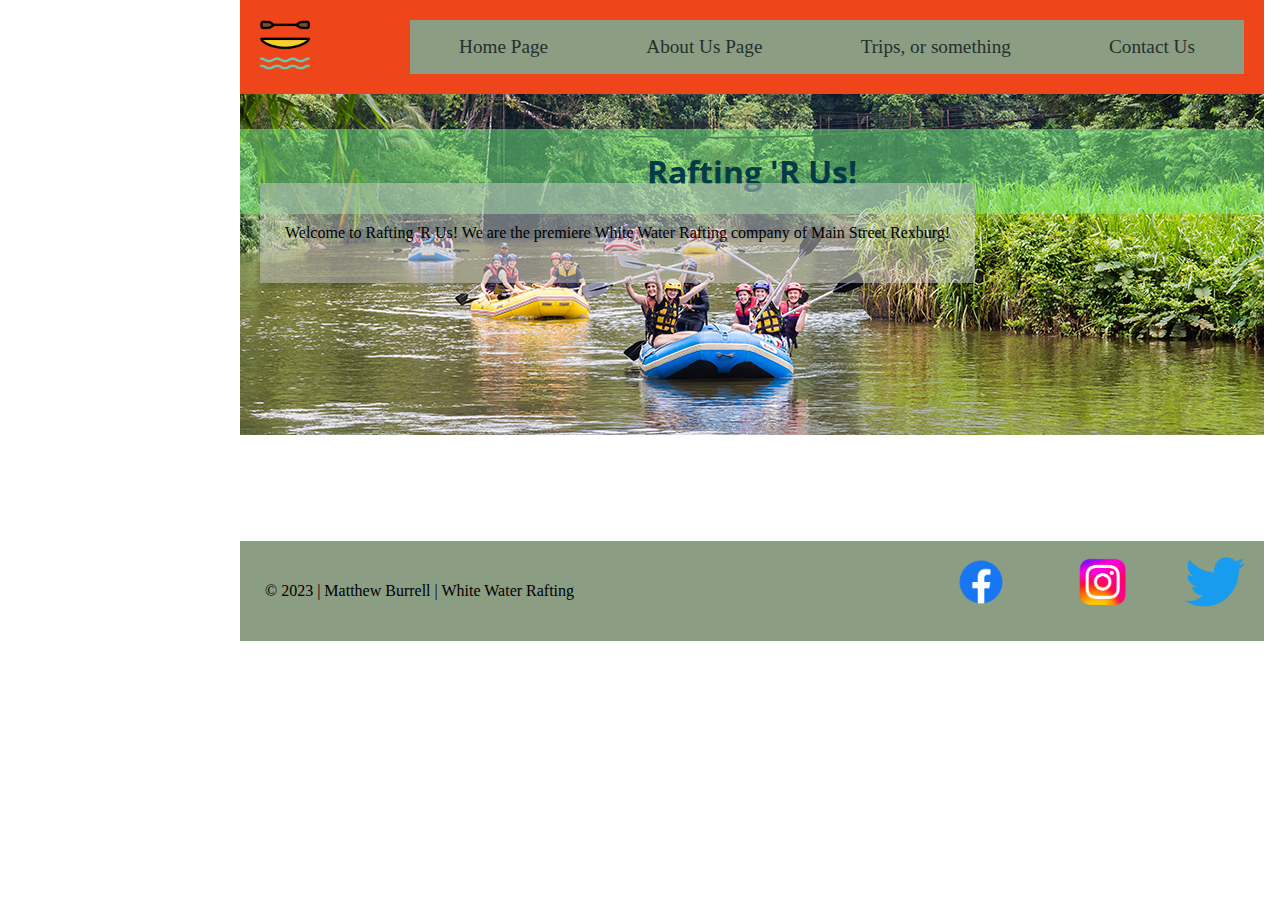
==== wwr/index.html @ be578df6 "Grid coming together." ====
<!DOCTYPE html>
<html lang="en-US">
    <link rel="stylesheet" href="styles/rafting.css">
    <meta charset="utf-8">
    <meta name="viewport" content="width=device-width, initial-scale=1">
    <title>Rafting 'R 'Us Home Page!</title>
    <meta name="description" content="This is the Home page for Rafting 'R 'Us.">
    <meta name="author" content="Matthew Burrell">
    <body>
        <header>
            <img src="images/logo.png" alt="Site Logo" width="50">
            <nav>
                <a href="index.html">Home Page</a>
                <a href="about.html">About Us Page</a>
                <a href="trips.html">Trips, or something</a>
                <a href="contact.html">Contact Us</a>
            </nav>
        </header>
        <main>
            <div class="hero">
                <img src="images/trips_2.jpg">
                <div class="centered"><h1>Rafting 'R Us!</h1></div>
                <article class="left">
                    <p>Welcome to Rafting 'R Us! We are the premiere White Water Rafting company of Main Street Rexburg! </p>
                </article>
            </div>
        </main>
        <footer>
            <p>&#169 2023 | Matthew Burrell | White Water Rafting</p>
            <nav class="sociallinks">
                <a href="https://facebook.com">
                    <img src="images/facebook.png" alt="Facebook" height="50">
                    <!--https://1000logos.net/facebook-logo/-->
                </a>
                <a href="https://instagram.com">
                    <img src="images/instagram.png" alt="Instagram" height="50">
                    <!--https://1000logos.net/instagram-logo/-->
                </a>
                <a href="https://twitter.com">
                    <img src="images/twitter.png" alt="Twitter" height="50">
                    <!--https://en.wikipedia.org/wiki/Twitter-->
                </a>
            </nav>
        </footer>
    </body>
</html>
---- wwr/styles/rafting.css ----
@import url('https://fonts.googleapis.com/css2?family=Merriweather:ital,wght@1,300&family=Open+Sans&display=swap');

:root{
    --primary-color: #053b46;
    --secondary-color: #13293D;
    --accent1-color: #ef451a;
    --accent2-color: #E8F1F2;

    --heading-font: 'Open Sans', sans-serif;
    --paragraph-font: 'Merriweather', serif;

    --nav-background-color: #8c6969;
    --nav-link-color: #000000;
    --nav-hover-link-color: #24302d;
    --nav-hover-background-color: #8B9D83;
}

body {
    width: 800px;
    margin: 0 auto;
    display: grid;
}

h1, h2, h3, h4, h5, h6 {
    font-family: var(--heading-font);
    color: var(--primary-color);
}

header{
    display: grid;
    grid-template-columns: 150px auto;
    padding: 20px;
    background-color: var(--accent1-color)
}

p{
    padding: 25px;
}

nav {
    background-color: var(--nav-hover-background-color);
    font-size: 1.2rem;
    display: flex;
    justify-content: space-around;
}

nav a {
    display: block;
    color: var(--nav-hover-link-color);
    text-decoration: none;
    padding: 1rem;
}

nav a:link, nav a:visited {
    color: var(--nav-hover-link-color)
}

nav a:hover {
    color: var(--nav-hover-link-color);
    background-color: var(--nav-hover-background-color)
}

.hero{
    position: relative;
}

.centered {
    position: absolute;
    top: 10%;
    left: 0;
    right: 0;
    text-align: center;
    background: rgba(122, 241, 136, 0.5)
}

.left {
    position: absolute;
    display: flex;
    top: 20%;
    margin: 20px;
    background: rgba(204, 204, 204, 0.5);
    color: black;
    text-align: center;
}
.left img{
    position: relative;
    float: right;
    width: 200px;
    padding: 5px;
}
.grid {
    display: grid;
    align-items: center;
    justify-content: space-around;
}

.five{
    position: relative;
}

.five h2{
    position: relative;
    text-align: center;
    display: flex;
    justify-content: center;
}
.five section{
    position: relative;
    display: flex;
    justify-content: space-around;
    width: 100%;
}

.five section img{
    height: 100px;
    width: auto;
    padding: 10px;
}

figure{
    margin:0;
}

footer{
    display: grid;
    grid-template-columns: 2fr 1fr;
    background-color: var(--nav-hover-background-color);
    margin-top: 10%;
}

form{
    padding:5px;
    background-color:#8ca39d
}

form p{
    padding:0px;
}

.employees section{
    display: flex;
    justify-content: space-around;
    padding: 20px;
}

.trips {
    display: inline-grid;
    grid-template-columns: repeat(6, 20px [col-start]);
    grid-template-rows: repeat(7, 20px [row-start]);
}

.trips main figure#top img{
    max-width: 150px;
    height: auto;
    grid-column-start: col-start 4;
    grid-column-end: col-start 7;
    grid-row-start: row-start 2;
    grid-row-end: row-start 3;
}

.trips main figure#middle img{
    max-width: 150px;
    height: auto;
    grid-column-start: col-start 4;
    grid-column-end: col-start 7;
    grid-row-start: row-start 3;
    grid-row-end: row-start 4;
}

.trips main figure#bottom img{
    grid-column-start: col-start 2;
    grid-column-end: col-start 7;
    grid-row-start: row-start 4;
    grid-row-end: row-start 5;
    position: relative;
    max-width: 100%;
    margin: 0 auto;
}

.trips aside{
    grid-column-start: col-start 1;
    grid-column-end: col-start 4;
    grid-row-start: row-start 2;
    grid-row-end: row-start 4;
}
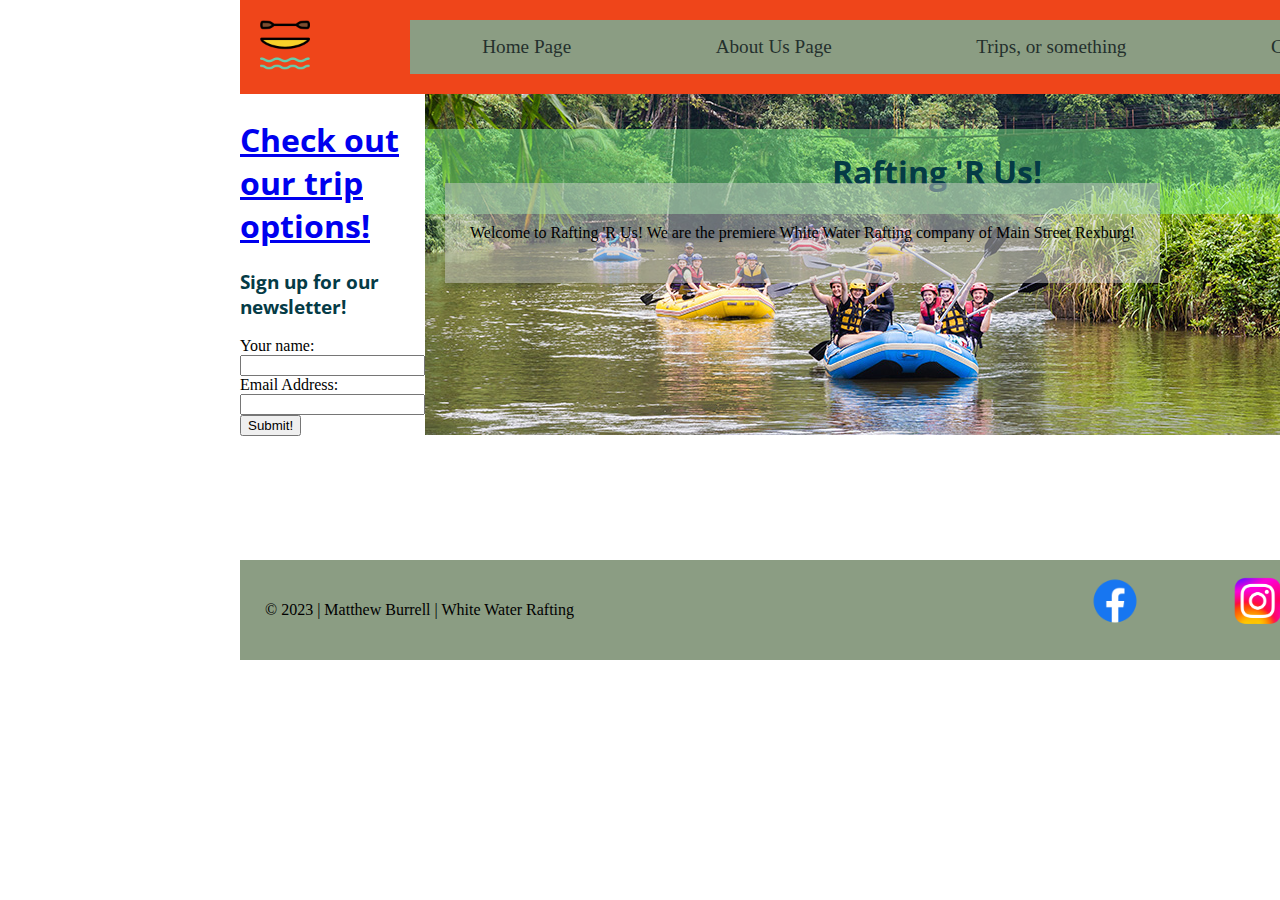
==== commit daaf285c: "Added more to wwr index" ====
--- a/wwr/index.html
+++ b/wwr/index.html
@@ -25,6 +25,15 @@
                 </article>
             </div>
         </main>
+        <aside>
+            <h1><a href="trips.html">Check out our trip options!</a></h1>
+            <h3>Sign up for our newsletter!</h3>
+            <label for="name">Your name:</label><br>
+            <input type="text" id="name" name="name" value="">
+            <label for="emailAddress">Email Address:</label><br>
+            <input type="text" id="emailAddress" name="emailAddress" value="">
+            <button type="button" id="submit">Submit!</button>
+        </aside>
         <footer>
             <p>&#169 2023 | Matthew Burrell | White Water Rafting</p>
             <nav class="sociallinks">
--- a/wwr/styles/rafting.css
+++ b/wwr/styles/rafting.css
@@ -28,9 +28,19 @@
 
 header{
     display: grid;
+    padding: 20px;
+    background-color: var(--accent1-color);
+    grid-column: span 5;
     grid-template-columns: 150px auto;
-    padding: 20px;
-    background-color: var(--accent1-color)
+}
+
+footer{
+    background-color: var(--nav-hover-background-color);
+    margin-top: 10%;
+    grid-column: span 5;
+    grid-row: 5/5;
+    display: grid;
+    grid-template-columns: 2fr 1fr;
 }
 
 p{
@@ -62,6 +72,7 @@
 
 .hero{
     position: relative;
+    grid-row: 2/5;
 }
 
 .centered {
@@ -117,15 +128,11 @@
     padding: 10px;
 }
 
-figure{
+figure img{
     margin:0;
-}
+    width: 100%;
+    grid-column: span 3;
 
-footer{
-    display: grid;
-    grid-template-columns: 2fr 1fr;
-    background-color: var(--nav-hover-background-color);
-    margin-top: 10%;
 }
 
 form{
@@ -143,43 +150,20 @@
     padding: 20px;
 }
 
-.trips {
-    display: inline-grid;
-    grid-template-columns: repeat(6, 20px [col-start]);
-    grid-template-rows: repeat(7, 20px [row-start]);
+main {
+    grid-column: 3/5;
+    grid-row: span 3;
 }
 
-.trips main figure#top img{
-    max-width: 150px;
-    height: auto;
-    grid-column-start: col-start 4;
-    grid-column-end: col-start 7;
-    grid-row-start: row-start 2;
-    grid-row-end: row-start 3;
+main div{
+    grid-column: span 5;
+    grid-row: 2/5;
 }
 
-.trips main figure#middle img{
-    max-width: 150px;
-    height: auto;
-    grid-column-start: col-start 4;
-    grid-column-end: col-start 7;
-    grid-row-start: row-start 3;
-    grid-row-end: row-start 4;
+aside table{
+    grid-column: 1/5;
 }
 
-.trips main figure#bottom img{
-    grid-column-start: col-start 2;
-    grid-column-end: col-start 7;
-    grid-row-start: row-start 4;
-    grid-row-end: row-start 5;
-    position: relative;
-    max-width: 100%;
-    margin: 0 auto;
-}
-
-.trips aside{
-    grid-column-start: col-start 1;
-    grid-column-end: col-start 4;
-    grid-row-start: row-start 2;
-    grid-row-end: row-start 4;
-}
+aside{
+    grid-row: 3/4;
+}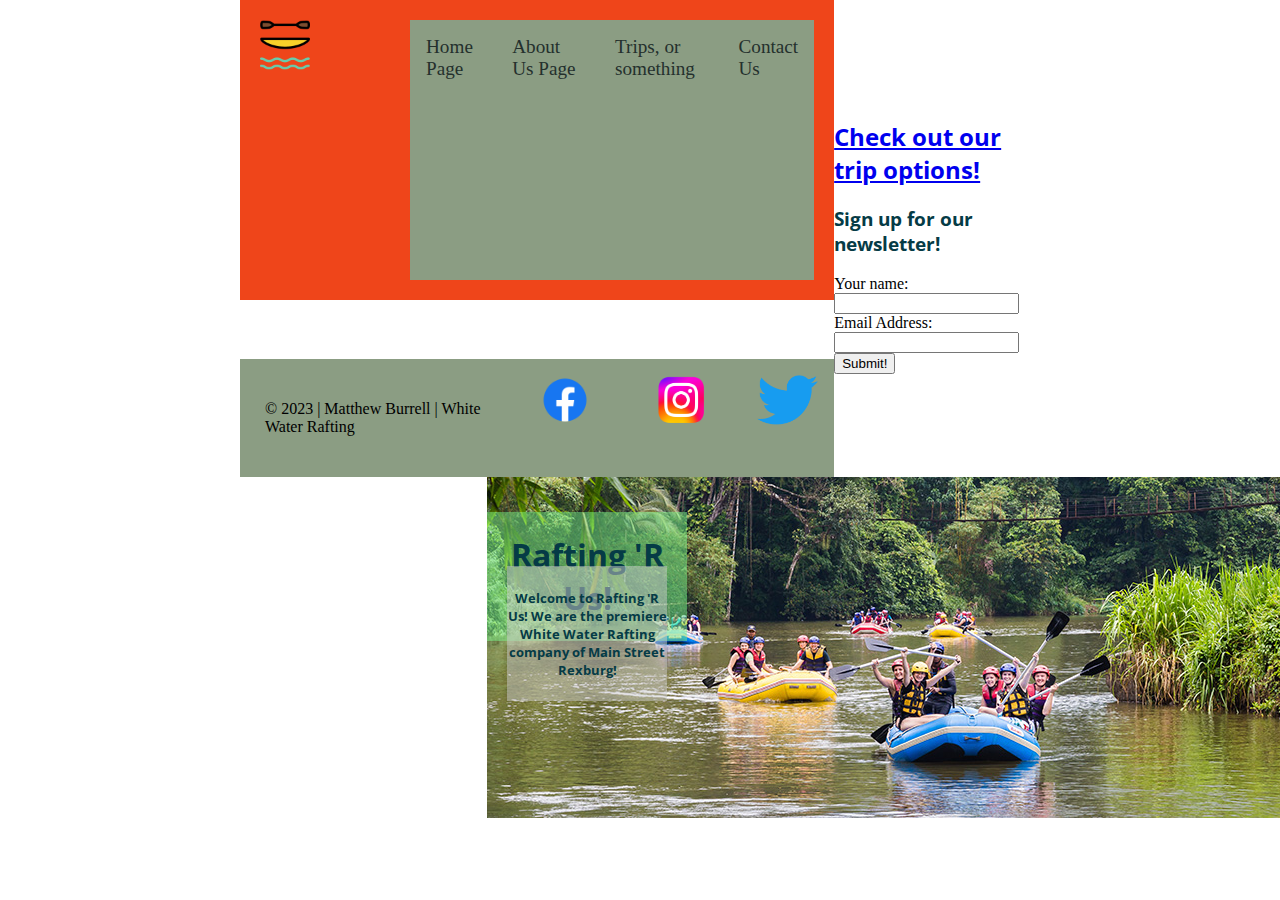
==== commit 44dca9e4: "fixed HTML errors in wwr" ====
--- a/wwr/index.html
+++ b/wwr/index.html
@@ -18,15 +18,15 @@
         </header>
         <main>
             <div class="hero">
-                <img src="images/trips_2.jpg">
+                <img src="images/trips_2.jpg" alt="Group rafting.">
                 <div class="centered"><h1>Rafting 'R Us!</h1></div>
                 <article class="left">
-                    <p>Welcome to Rafting 'R Us! We are the premiere White Water Rafting company of Main Street Rexburg! </p>
+                    <h5>Welcome to Rafting 'R Us! We are the premiere White Water Rafting company of Main Street Rexburg! </h5>
                 </article>
             </div>
         </main>
         <aside>
-            <h1><a href="trips.html">Check out our trip options!</a></h1>
+            <h2><a href="trips.html">Check out our trip options!</a></h2>
             <h3>Sign up for our newsletter!</h3>
             <label for="name">Your name:</label><br>
             <input type="text" id="name" name="name" value="">
@@ -35,7 +35,7 @@
             <button type="button" id="submit">Submit!</button>
         </aside>
         <footer>
-            <p>&#169 2023 | Matthew Burrell | White Water Rafting</p>
+            <p>&#169; 2023 | Matthew Burrell | White Water Rafting</p>
             <nav class="sociallinks">
                 <a href="https://facebook.com">
                     <img src="images/facebook.png" alt="Facebook" height="50">
--- a/wwr/styles/rafting.css
+++ b/wwr/styles/rafting.css
@@ -19,6 +19,8 @@
     width: 800px;
     margin: 0 auto;
     display: grid;
+    grid-template-columns: auto [column-1] 100px [column-2] 100px [column-3] 100px [column-4] auto [column-last];
+    grid-template-rows: auto [row-1] 100px [row-2] 100px [row-3] 100px [row-5] auto [row-last];
 }
 
 h1, h2, h3, h4, h5, h6 {
@@ -31,6 +33,7 @@
     padding: 20px;
     background-color: var(--accent1-color);
     grid-column: span 5;
+    grid-row: 1/5;
     grid-template-columns: 150px auto;
 }
 
@@ -144,7 +147,7 @@
     padding:0px;
 }
 
-.employees section{
+.employees {
     display: flex;
     justify-content: space-around;
     padding: 20px;
@@ -152,6 +155,7 @@
 
 main {
     grid-column: 3/5;
+    grid-row: 2/5;
     grid-row: span 3;
 }
 
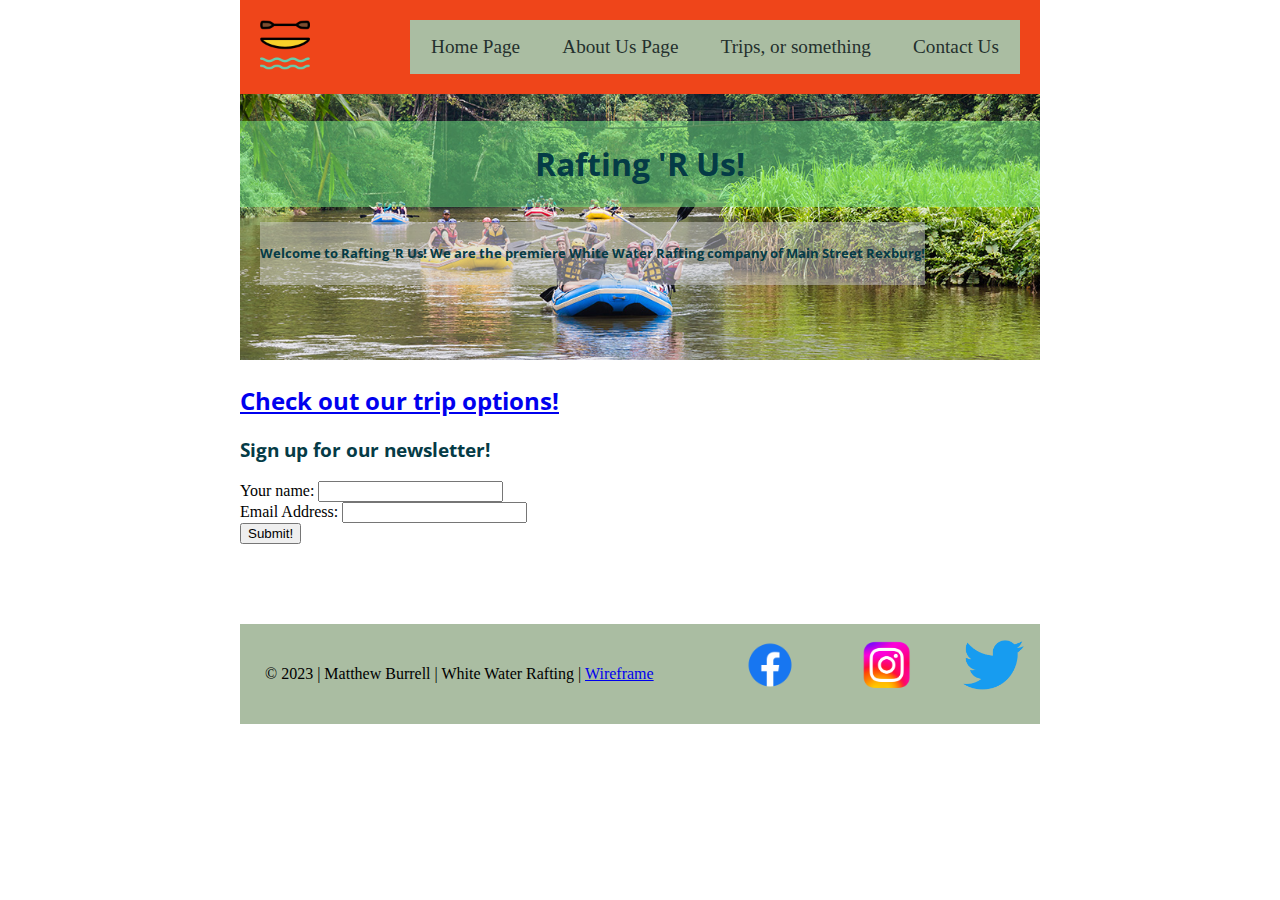
==== commit fdbd1abf: "Fixed lots of stuff." ====
--- a/wwr/index.html
+++ b/wwr/index.html
@@ -20,7 +20,7 @@
             <div class="hero">
                 <img src="images/trips_2.jpg" alt="Group rafting.">
                 <div class="centered"><h1>Rafting 'R Us!</h1></div>
-                <article class="left">
+                <article class="heroLeft left">
                     <h5>Welcome to Rafting 'R Us! We are the premiere White Water Rafting company of Main Street Rexburg! </h5>
                 </article>
             </div>
@@ -28,14 +28,14 @@
         <aside>
             <h2><a href="trips.html">Check out our trip options!</a></h2>
             <h3>Sign up for our newsletter!</h3>
-            <label for="name">Your name:</label><br>
-            <input type="text" id="name" name="name" value="">
-            <label for="emailAddress">Email Address:</label><br>
-            <input type="text" id="emailAddress" name="emailAddress" value="">
+            <label for="name">Your name:</label>
+            <input type="text" id="name" name="name" value=""><br>
+            <label for="emailAddress">Email Address:</label>
+            <input type="text" id="emailAddress" name="emailAddress" value=""><br>
             <button type="button" id="submit">Submit!</button>
         </aside>
         <footer>
-            <p>&#169; 2023 | Matthew Burrell | White Water Rafting</p>
+            <p>&#169; 2023 | Matthew Burrell | White Water Rafting | <a href="images/homeWireframe.png">Wireframe</a></p>
             <nav class="sociallinks">
                 <a href="https://facebook.com">
                     <img src="images/facebook.png" alt="Facebook" height="50">
--- a/wwr/styles/rafting.css
+++ b/wwr/styles/rafting.css
@@ -12,13 +12,12 @@
     --nav-background-color: #8c6969;
     --nav-link-color: #000000;
     --nav-hover-link-color: #24302d;
-    --nav-hover-background-color: #8B9D83;
+    --nav-hover-background-color: #aabda2;
 }
 
 body {
     width: 800px;
     margin: 0 auto;
-    display: grid;
     grid-template-columns: auto [column-1] 100px [column-2] 100px [column-3] 100px [column-4] auto [column-last];
     grid-template-rows: auto [row-1] 100px [row-2] 100px [row-3] 100px [row-5] auto [row-last];
 }
@@ -29,15 +28,17 @@
 }
 
 header{
+    margin: 0 auto;
     display: grid;
     padding: 20px;
     background-color: var(--accent1-color);
-    grid-column: span 5;
+    grid-column: span 7;
     grid-row: 1/5;
     grid-template-columns: 150px auto;
 }
 
 footer{
+    width: 100%;
     background-color: var(--nav-hover-background-color);
     margin-top: 10%;
     grid-column: span 5;
@@ -78,6 +79,12 @@
     grid-row: 2/5;
 }
 
+.hero img{
+    width:100%;
+}
+
+
+
 .centered {
     position: absolute;
     top: 10%;
@@ -102,6 +109,11 @@
     width: 200px;
     padding: 5px;
 }
+
+.heroLeft{
+    top: 40%;
+}
+
 .grid {
     display: grid;
     align-items: center;
@@ -126,16 +138,16 @@
 }
 
 .five section img{
-    height: 100px;
+    height: 90px;
     width: auto;
-    padding: 10px;
 }
 
 figure img{
     margin:0;
     width: 100%;
-    grid-column: span 3;
-
+}
+figcaption {
+    text-align: center;
 }
 
 form{
@@ -151,6 +163,12 @@
     display: flex;
     justify-content: space-around;
     padding: 20px;
+    margin: 0;
+}
+
+.employees img {
+    margin: 0 auto;
+    width: 200px;
 }
 
 main {
@@ -159,15 +177,25 @@
     grid-row: span 3;
 }
 
+.tripsMain {
+    display: grid;
+    grid-template-columns: 1fr 1fr;
+    gap: 1rem;
+}
+
+figure{
+    margin: 0;
+}
+
+aside img{
+    float:right;
+}
+
 main div{
     grid-column: span 5;
     grid-row: 2/5;
 }
 
-aside table{
-    grid-column: 1/5;
-}
-
-aside{
-    grid-row: 3/4;
+.bottom {
+    grid-column: 1/3;
 }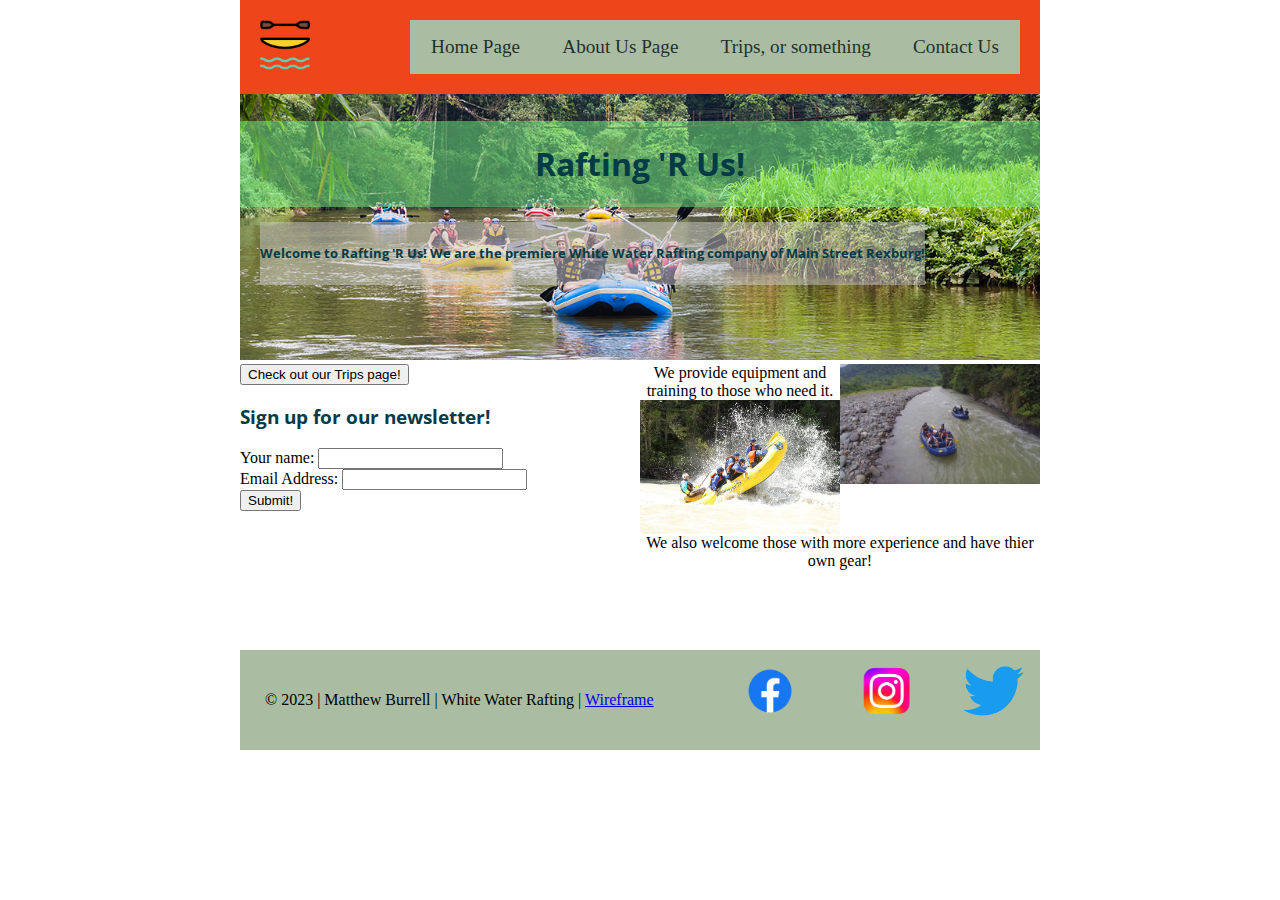
==== commit 8f59ccc2: "Updated index and trips" ====
--- a/wwr/index.html
+++ b/wwr/index.html
@@ -25,14 +25,26 @@
                 </article>
             </div>
         </main>
-        <aside>
-            <h2><a href="trips.html">Check out our trip options!</a></h2>
-            <h3>Sign up for our newsletter!</h3>
-            <label for="name">Your name:</label>
-            <input type="text" id="name" name="name" value=""><br>
-            <label for="emailAddress">Email Address:</label>
-            <input type="text" id="emailAddress" name="emailAddress" value=""><br>
-            <button type="button" id="submit">Submit!</button>
+        <aside class="homeAside">
+            <div>
+                <button type="button" onclick="window.location.href='trips.html';">Check out our Trips page!</button>
+                <h3>Sign up for our newsletter!</h3>
+                <label for="name">Your name:</label>
+                <input type="text" id="name" name="name" value=""><br>
+                <label for="emailAddress">Email Address:</label>
+                <input type="text" id="emailAddress" name="emailAddress" value=""><br>
+                <button type="button" id="submit">Submit!</button>
+            </div>
+            <div>
+                <figure>
+                    <img src="images/rafting_1.png" alt="Fun for beginners!">
+                    <figcaption>We provide equipment and training to those who need it.</figcaption>
+                </figure>
+                <figure>
+                    <img src="images/rafting_4.jpg" alt="Fun for experts!">
+                    <figcaption>We also welcome those with more experience and have thier own gear!</figcaption>
+                </figure>
+            </div>
         </aside>
         <footer>
             <p>&#169; 2023 | Matthew Burrell | White Water Rafting | <a href="images/homeWireframe.png">Wireframe</a></p>
--- a/wwr/styles/rafting.css
+++ b/wwr/styles/rafting.css
@@ -83,8 +83,6 @@
     width:100%;
 }
 
-
-
 .centered {
     position: absolute;
     top: 10%;
@@ -183,6 +181,11 @@
     gap: 1rem;
 }
 
+.tripsMain table tr, td{
+    border: 1px solid black;
+    background-color: #aabda2;
+}
+
 figure{
     margin: 0;
 }
@@ -198,4 +201,17 @@
 
 .bottom {
     grid-column: 1/3;
+}
+
+.homeAside {
+    display: grid;
+    grid-template-columns: 1fr 1fr;
+}
+.homeAside figure{
+    text-align: center;
+    margin: 0;
+}
+
+.homeAside figure img{
+    width: 200px;
 }